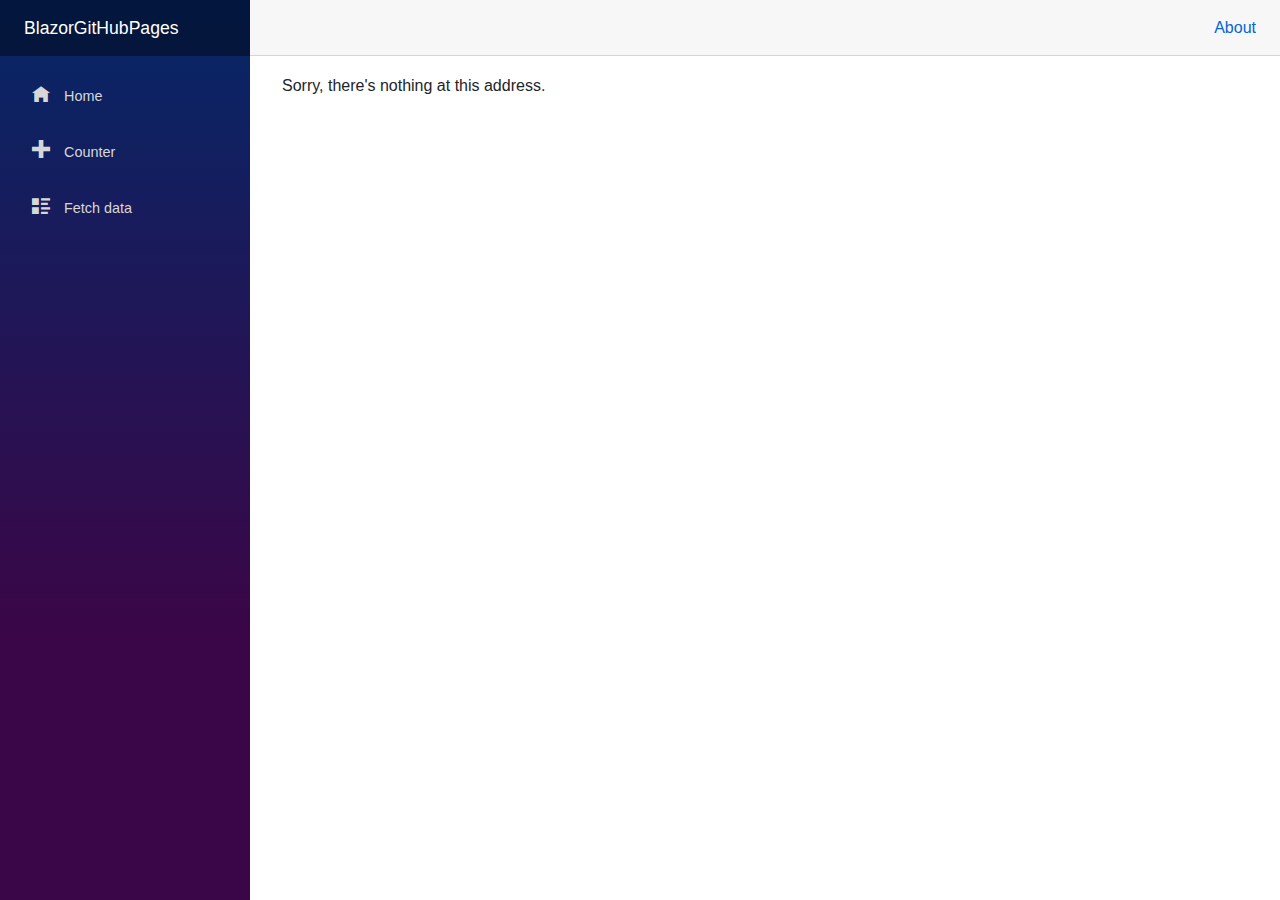
==== index.html @ 0314a172 "Deploying to gh-pages from @ PatrikoPy/BlazorGitHubPages@3d0de25360595d3ed676cfbd593152f6b2900972 🚀" ====
<!DOCTYPE html>
<html>

<head>
    <meta charset="utf-8" />
    <meta name="viewport" content="width=device-width, initial-scale=1.0, maximum-scale=1.0, user-scalable=no" />
    <title>BlazorGitHubPages</title>
    <base href="/" />
    <link href="css/bootstrap/bootstrap.min.css" rel="stylesheet" />
    <link href="css/app.css" rel="stylesheet" />
    <link href="BlazorGitHubPages.styles.css" rel="stylesheet" />
    <link href="manifest.json" rel="manifest" />
    <link rel="apple-touch-icon" sizes="512x512" href="icon-512.png" />
</head>

<body>
    <div id="app">Loading...</div>

    <div id="blazor-error-ui">
        An unhandled error has occurred.
        <a href="" class="reload">Reload</a>
        <a class="dismiss">🗙</a>
    </div>
    <script src="_framework/blazor.webassembly.js"></script>
    <script>navigator.serviceWorker.register('service-worker.js');</script>
</body>

</html>
---- css/app.css ----
﻿@import url('open-iconic/font/css/open-iconic-bootstrap.min.css');

html, body {
    font-family: 'Helvetica Neue', Helvetica, Arial, sans-serif;
}

a, .btn-link {
    color: #0366d6;
}

.btn-primary {
    color: #fff;
    background-color: #1b6ec2;
    border-color: #1861ac;
}

.content {
    padding-top: 1.1rem;
}

.valid.modified:not([type=checkbox]) {
    outline: 1px solid #26b050;
}

.invalid {
    outline: 1px solid red;
}

.validation-message {
    color: red;
}

#blazor-error-ui {
    background: lightyellow;
    bottom: 0;
    box-shadow: 0 -1px 2px rgba(0, 0, 0, 0.2);
    display: none;
    left: 0;
    padding: 0.6rem 1.25rem 0.7rem 1.25rem;
    position: fixed;
    width: 100%;
    z-index: 1000;
}

    #blazor-error-ui .dismiss {
        cursor: pointer;
        position: absolute;
        right: 0.75rem;
        top: 0.5rem;
    }
---- BlazorGitHubPages.styles.css ----
/* /Shared/MainLayout.razor.rz.scp.css */
.page[b-hxbrjr3ulk] {
    position: relative;
    display: flex;
    flex-direction: column;
}

.main[b-hxbrjr3ulk] {
    flex: 1;
}

.sidebar[b-hxbrjr3ulk] {
    background-image: linear-gradient(180deg, rgb(5, 39, 103) 0%, #3a0647 70%);
}

.top-row[b-hxbrjr3ulk] {
    background-color: #f7f7f7;
    border-bottom: 1px solid #d6d5d5;
    justify-content: flex-end;
    height: 3.5rem;
    display: flex;
    align-items: center;
}

    .top-row[b-hxbrjr3ulk]  a, .top-row .btn-link[b-hxbrjr3ulk] {
        white-space: nowrap;
        margin-left: 1.5rem;
    }

    .top-row a:first-child[b-hxbrjr3ulk] {
        overflow: hidden;
        text-overflow: ellipsis;
    }

@media (max-width: 640.98px) {
    .top-row:not(.auth)[b-hxbrjr3ulk] {
        display: none;
    }

    .top-row.auth[b-hxbrjr3ulk] {
        justify-content: space-between;
    }

    .top-row a[b-hxbrjr3ulk], .top-row .btn-link[b-hxbrjr3ulk] {
        margin-left: 0;
    }
}

@media (min-width: 641px) {
    .page[b-hxbrjr3ulk] {
        flex-direction: row;
    }

    .sidebar[b-hxbrjr3ulk] {
        width: 250px;
        height: 100vh;
        position: sticky;
        top: 0;
    }

    .top-row[b-hxbrjr3ulk] {
        position: sticky;
        top: 0;
        z-index: 1;
    }

    .main > div[b-hxbrjr3ulk] {
        padding-left: 2rem !important;
        padding-right: 1.5rem !important;
    }
}
/* /Shared/NavMenu.razor.rz.scp.css */
.navbar-toggler[b-quwz8ofvwi] {
    background-color: rgba(255, 255, 255, 0.1);
}

.top-row[b-quwz8ofvwi] {
    height: 3.5rem;
    background-color: rgba(0,0,0,0.4);
}

.navbar-brand[b-quwz8ofvwi] {
    font-size: 1.1rem;
}

.oi[b-quwz8ofvwi] {
    width: 2rem;
    font-size: 1.1rem;
    vertical-align: text-top;
    top: -2px;
}

.nav-item[b-quwz8ofvwi] {
    font-size: 0.9rem;
    padding-bottom: 0.5rem;
}

    .nav-item:first-of-type[b-quwz8ofvwi] {
        padding-top: 1rem;
    }

    .nav-item:last-of-type[b-quwz8ofvwi] {
        padding-bottom: 1rem;
    }

    .nav-item[b-quwz8ofvwi]  a {
        color: #d7d7d7;
        border-radius: 4px;
        height: 3rem;
        display: flex;
        align-items: center;
        line-height: 3rem;
    }

.nav-item[b-quwz8ofvwi]  a.active {
    background-color: rgba(255,255,255,0.25);
    color: white;
}

.nav-item[b-quwz8ofvwi]  a:hover {
    background-color: rgba(255,255,255,0.1);
    color: white;
}

@media (min-width: 641px) {
    .navbar-toggler[b-quwz8ofvwi] {
        display: none;
    }

    .collapse[b-quwz8ofvwi] {
        /* Never collapse the sidebar for wide screens */
        display: block;
    }
}
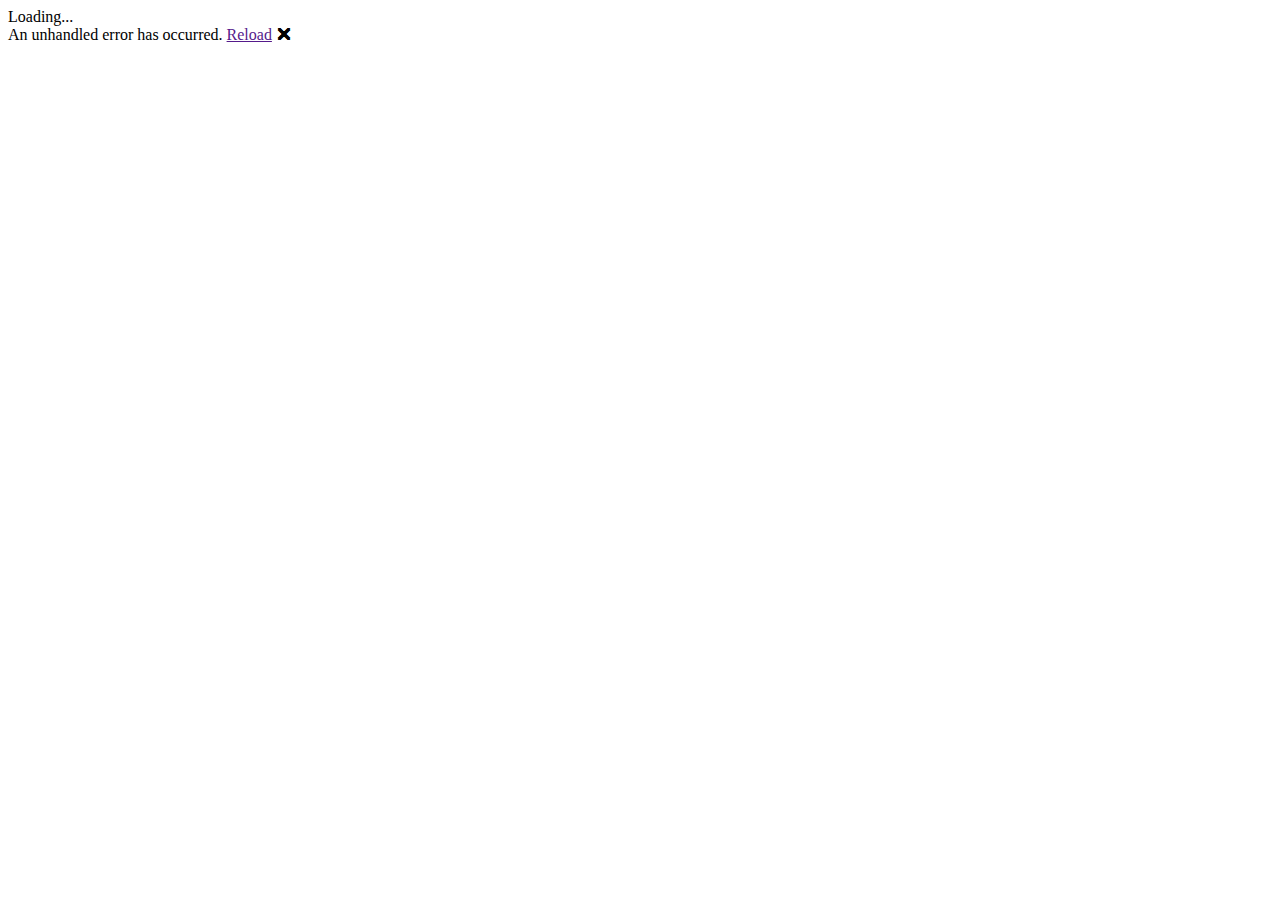
==== commit d7602226: "Deploying to gh-pages from @ PatrikoPy/BlazorGitHubPages@40e6baf96d6c9e5b0ba118a4e90bb19a446d6d23 🚀" ====
--- a/index.html
+++ b/index.html
@@ -5,7 +5,7 @@
     <meta charset="utf-8" />
     <meta name="viewport" content="width=device-width, initial-scale=1.0, maximum-scale=1.0, user-scalable=no" />
     <title>BlazorGitHubPages</title>
-    <base href="/" />
+    <base href="/BlazorGitHubPages/" />
     <link href="css/bootstrap/bootstrap.min.css" rel="stylesheet" />
     <link href="css/app.css" rel="stylesheet" />
     <link href="BlazorGitHubPages.styles.css" rel="stylesheet" />
